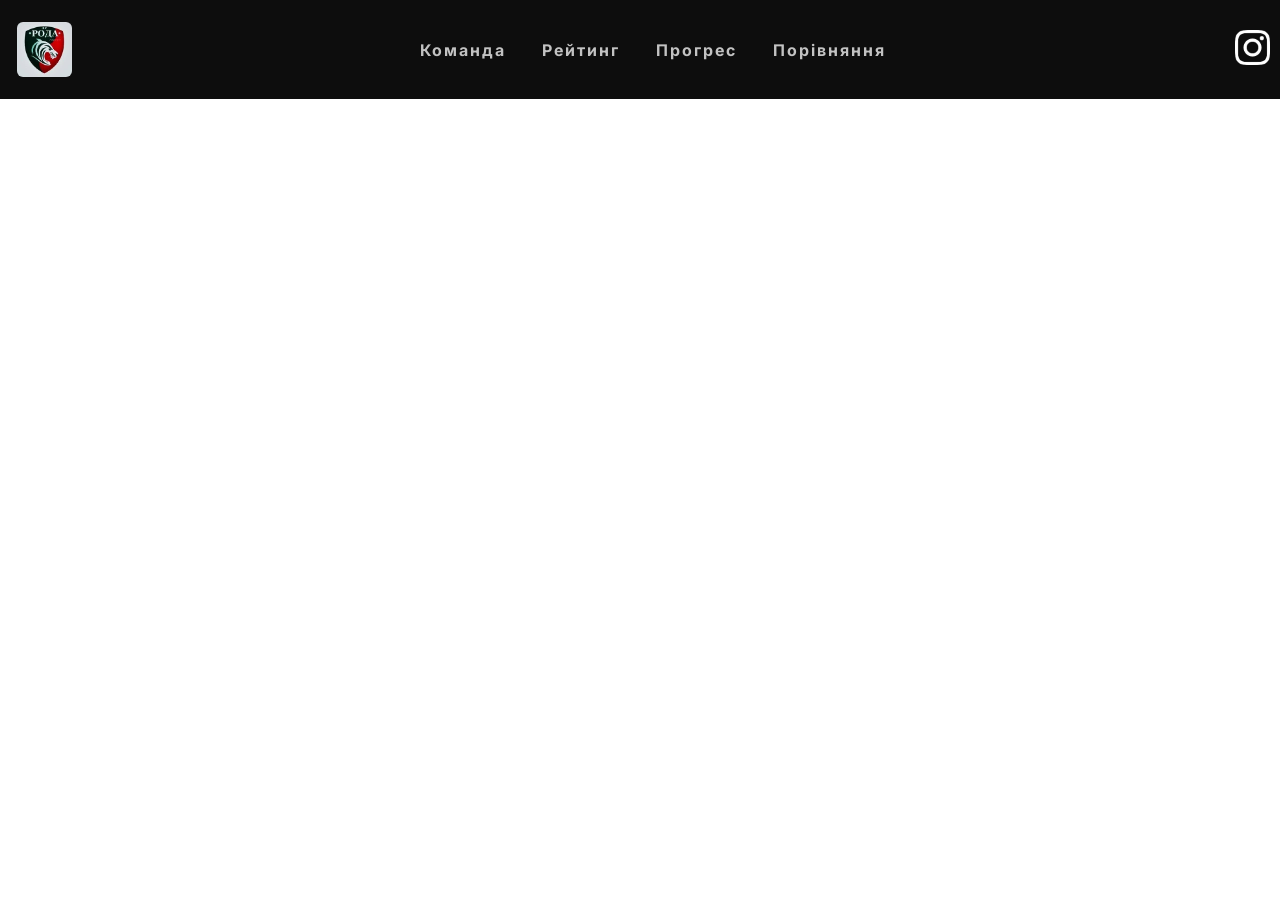
==== index.html @ 6816d01f "translated positions names and added a better explanation" ====
<!doctype html>
<html lang="uk">
  <head>
    <meta charset="UTF-8" />
    <link rel="icon" type="image/png" href="/logo.png" />
    <meta name="viewport" content="width=device-width, initial-scale=1.0" />
    <title>Родатичі.com</title>
	
	<!-- Google tag (gtag.js) -->
	<script async src="https://www.googletagmanager.com/gtag/js?id=G-38MPED72BN"></script>
	<script>
	  window.dataLayer = window.dataLayer || [];
	  function gtag(){dataLayer.push(arguments);}
	  gtag('js', new Date());

	  gtag('config', 'G-38MPED72BN');
	</script>
	
    <script type="module" crossorigin src="/assets/index-DFo5n00p.js"></script>
    <link rel="stylesheet" crossorigin href="/assets/index-CfxjiahT.css">
  </head>
  <body>
    <div id="root"></div>
  </body>
</html>
---- assets/index-CfxjiahT.css ----
@import"https://fonts.googleapis.com/css2?family=Inter:wght@100;200;300;400;500;600;700&display=swap";#root{height:100%;width:100%}body,html{font-family:Inter,Arial,Helvetica,sans-serif;height:100%;width:100%;margin:0}h1,p{padding:0;margin:0}.header-container{width:100%;height:99px;position:sticky;top:0;z-index:10000;box-shadow:0 1px 4px #ffffff0f;background-color:#0d0d0d;display:flex;align-items:center;justify-content:space-between;padding:0 10px;box-sizing:border-box}.team-logo-box{display:flex;align-items:center;height:100%;padding-left:.521vw;-webkit-user-select:none;user-select:none;transition:.2s ease}.team-logo-box:hover{filter:brightness(.6)}.team-logo{width:55px;border-radius:6px;-webkit-user-select:none;user-select:none}.navigation-container{display:flex;gap:8px;-webkit-user-select:none;user-select:none}.navigation-box{transition:.3s ease;text-decoration:none;padding:6px 14px}.active{background-color:#313131;border-radius:8px}.navigation-title{color:#ffffffbf;font-size:clamp(16px,.96vw,19px);letter-spacing:2px}.navigation-box:hover .navigation-title{color:#fff}.instagram-box{transition:.2s ease;-webkit-user-select:none;user-select:none}.instagram-box:hover{transform:scale(1.1)}.instagram-icon{width:35px}@media(max-width:768px){.navigation-container{display:none}.header-container{height:65px}.team-logo{width:43px;border-radius:6px;-webkit-user-select:none;user-select:none}.instagram-icon{width:30px}}.lending-page{width:100%;min-height:89.5%;background-image:url(/assets/background-CWJaWJD7.png);background-color:#353535;background-repeat:no-repeat;background-size:cover;background-position:center;display:flex;justify-content:center;flex-direction:column;align-items:center;-webkit-user-select:none;user-select:none;box-sizing:border-box}.lending-title-container{display:flex;flex-direction:column;align-items:center}.lending-title{margin-top:20px;font-size:clamp(32px,4vw,56px);font-weight:900;color:#fff;letter-spacing:.04em}.lending-subtitle-box{margin-top:12px}.lending-subtitle{color:#f5f5f5cc;letter-spacing:.08em;font-weight:400;font-size:clamp(15px,1.5vw,24px);margin-bottom:45px;text-align:center}.lending-content-container{width:min(1050px,100%);display:flex;flex-direction:column;background-color:#0d0d0de6;border-radius:14px;box-shadow:0 0 6px #000;padding:28px;box-sizing:border-box}.content-row{display:grid;grid-template-columns:repeat(2,minmax(0,1fr));width:100%;gap:10px;margin-bottom:20px}.content-row:last-child{margin-bottom:0}.content-box{width:auto;height:auto;display:flex;flex-direction:column;align-items:center}.content-title{font-size:clamp(18px,1vw,22px);text-align:center;font-weight:700;color:#81e88c;letter-spacing:.08em}.content-subtitle{font-size:clamp(14px,1vw,18px);text-align:center;font-weight:400;color:#cfcfcf;padding-top:6px}.content-image{width:100%;max-width:100%;height:clamp(175px,10.42vw,200px);margin-top:25px;transition:.2s ease;border-radius:4px}.content-image:hover{filter:brightness(.5)}@media(max-width:768px){.lending-page{padding:20px 12px 32px}.lending-title{margin-top:10px}.lending-subtitle{margin-bottom:25px}.lending-subtitle-box{margin-top:10px}.lending-content-container{padding:16px}.content-row{grid-template-columns:1fr;gap:10px;margin-bottom:10px}}.team-page{width:100%;min-height:89.5%;background-image:url(/assets/team-background-BPQFbZPd.png);background-color:#242424;background-repeat:no-repeat;background-size:cover;display:flex;justify-content:space-between;-webkit-user-select:none;user-select:none;overflow-x:hidden}.rating-column-popup{background-color:#00000080;box-shadow:0 4px 12px #000;border-radius:10px;padding:2px}.rating-column{display:flex;flex-direction:column;margin:clamp(20px,2.3vw,45px);height:auto}.scheme-box{display:flex;justify-content:center;align-items:center;gap:clamp(10px,.71vw,10px);padding:4px 5px 6px;border-bottom:.5px solid rgba(255,255,255,.2)}.scheme-title{color:#fff;font-size:clamp(10px,1.07vw,18px);margin-left:4px;font-weight:700}.scheme-select{width:clamp(65px,3.8vw,75px);height:clamp(23px,1.41vw,28px);font-size:clamp(15px,1vw,18px);font-weight:700;border:2px solid black;text-align:center;border-radius:5px;letter-spacing:1px}.rating-container{display:flex;flex-direction:column;border-top:none}.rating-box{display:flex;height:33px}.rating-box:last-child{border:none}.rating-title-box{width:60%;margin:auto;padding-left:10px}.rating-text-box{width:40%;display:flex;justify-content:center;align-items:center;gap:5px;border-left:.5px solid rgb(255,255,255,.2)}.rating-title{font-size:clamp(13px,.82vw,16px);letter-spacing:.5px;color:#fff;font-weight:400}.rating-icon-2{width:clamp(10px,.72vw,13px);height:clamp(10px,.72vw,13px)}.rating-text{font-size:clamp(12px,.82vw,16px);color:#fff;font-weight:400;text-align:center}.team-title-box{margin:0 auto;padding-top:22px}.team-title{color:#ffffff80;font-weight:700;letter-spacing:5%;font-size:18px}.team-column{width:47%;height:800px;margin-top:0;display:flex;flex-direction:column;align-items:center}.players-container{margin-top:5px;margin-bottom:45px;width:min(100%,710px);height:auto;aspect-ratio:800 / 550;background-image:url(/assets/stadium-ire4-LAY.png);background-repeat:no-repeat;background-size:100% 100%;background-position:center;-webkit-user-select:none;user-select:none;display:flex;flex-direction:column;justify-content:center;align-items:center}.player-box{display:flex;flex-direction:column;width:clamp(65px,4.688vw,90px);height:100px;transition:.2s ease}.player-box:hover{transform:scale(1.05)}.player-upper-box{display:flex;height:50px;border-bottom:2px solid rgba(255,255,255,.5);position:relative}.player-lower-box{text-align:center;height:30px}.player-photo{height:60px;position:absolute;left:50%;top:-23%;transform:translate(-50%)}.player-rating-box{display:flex;position:absolute;align-items:center;gap:2px;left:95%;top:60%;transform:translate(-50%)}.player-rating{font-size:clamp(10px,.677vw,13px);color:#fff}.rating-icon{width:clamp(8px,.522vw,10px);height:clamp(8px,.522vw,10px);opacity:.7}.player-name{font-weight:400;color:#fff;font-size:clamp(11px,.677vw,13px);padding-top:2px}.attack-row{width:50%;max-width:100%;display:flex;justify-content:space-evenly}.middlefield-row{width:58%;max-width:100%;display:flex;justify-content:space-evenly}.defense-row{width:70%;max-width:100%;display:flex;justify-content:space-evenly}.goalkeeper-row{width:70%;max-width:100%;display:flex;justify-content:center}@media(max-width:768px){.team-column{width:100%;height:auto;margin:0 auto}.team-page{flex-direction:column;justify-content:start}.team-page-container{flex-direction:column}.players-container{width:135%;height:400px;aspect-ratio:800 / 550}.player-box{height:85px}.player-photo{height:50px;position:absolute;left:50%;top:0%;transform:translate(-50%)}.player-rating-box{display:flex;position:absolute;align-items:center;gap:1px;left:99%;top:73%;transform:translate(-50%)}}.substitutes-container{width:clamp(300px,41.667vw,800px);height:270px;box-shadow:0 4px 12px #000;border-radius:10px;background-color:#0009;padding:15px;overflow-y:auto}.substitutes-title{color:#fff;font-size:23px;font-weight:400}.substitutes-row{width:100%;margin-top:10px;display:flex;gap:15px;flex-wrap:wrap}.substitute-box{width:clamp(145px,8.85vw,170px);height:100px;background-color:#0003;border:3px solid rgba(255,255,255,.2);transition:.2s ease}.substitute-box:hover{transform:scale(1.03)}.substitute-upper-info{display:flex;flex-direction:row;align-items:flex-end;position:relative;height:72px;border-bottom:1px solid white}.substitute-position{font-size:14px;color:#fff;margin-left:5px;margin-bottom:5px}.substitute-photo{position:absolute;height:70px;left:50%;transform:translate(-50%)}.substitute-rating{font-size:14px;color:#fff}.substitute-rating-box{display:flex;position:absolute;align-items:center;justify-content:center;gap:2px;left:88%;top:67%;transform:translate(-50%)}.substitute-rating-icon{width:13px;height:13px;opacity:.7}.substitute-lower-info{display:flex;justify-content:center;padding-top:6px;z-index:5000}.substitute-name{font-size:clamp(14px,.87vw,17px);color:#fff;font-weight:400;z-index:5}@media(max-width:768px){.substitutes-container{width:90%;height:auto;overflow-y:auto;margin-top:5px;padding:15px;justify-content:center;align-items:center}.players-container{margin:0}.substitutes-row{justify-content:left}.substitute-box{width:45%}.substitutes-title{font-size:18px}.substitute-name{font-size:13px}}.stats-column{width:clamp(225px,28.646vw,550px);height:100%;background-color:#0009;box-shadow:0 4px 12px #000;border-radius:10px;margin:25px;color:#fff}.player-header-box{display:flex;align-items:center;position:relative;gap:25px;padding-left:25px;padding-top:10px}.player-image-box{width:clamp(60px,6.25vw,120px);display:flex;justify-content:center;margin-top:10px}#player-image{height:clamp(60px,5.73vw,110px)}.player-info-box{display:flex;gap:clamp(10px,.9vw,17px);flex-direction:column;padding-top:10px}.upper-player-info-box{display:flex;align-items:center;gap:5px}.upper-player-info-progress-box{display:flex;align-items:center;gap:5px;padding:5px 10px;border:.5px solid rgb(255,255,255,.25);border-radius:10px}.player-info-rating{font-size:clamp(15px,.96vw,19px);font-weight:700}.progress-tendency-downgrade-icon{width:18px;height:18px;margin-top:2px;margin-left:1px;margin-right:1px}.progress-tendency-upgrade-icon{width:22px;height:22px;margin-top:0}.player-info-position{padding-left:5px;font-size:clamp(14px,.91vw,18px);letter-spacing:1px}.player-info-name{font-weight:700;font-size:clamp(14px,.91vw,18px)}.close-icon-box{position:absolute;top:15px;right:15px}#close-icon{width:15px}#close-icon:hover{cursor:pointer;filter:brightness(.5)}.main-stats-container{display:flex;justify-content:space-around;width:100%;padding:clamp(6px,.51vw,10px) 0px;padding-bottom:3px;flex:1}.main-stats-box{display:flex;flex-direction:column;justify-content:center;padding:clamp(4px,.41vw,8px) clamp(10px,1.02vw,20px);border-radius:8px;background-color:#232323;border:.5px solid rgb(63,63,63);margin:3px 0;gap:3px;flex:.2}.main-stats-value{font-weight:700;text-align:center;font-size:clamp(14px,1.11vw,22px)}.main-stats-text{text-align:center;color:#ffffff80;font-size:clamp(12px,.82vw,16px)}.skills-stats-container{display:flex;width:100%;padding:12px 0;justify-content:space-around}.skills-stats-box{position:relative;display:flex;flex-direction:column;padding:5px;border-radius:4px;background-color:#232323;border:.5px solid rgb(63,63,63)}.skills-stats-text{font-weight:300;font-size:clamp(8px,.71vw,14px);text-align:center;white-space:nowrap;margin-bottom:6px}.skills-stats-value{font-weight:700}.progress-bar{width:100%;height:3px;background-color:#585858;overflow:hidden}.progress-bar-fill{height:100%;z-index:6;background-color:silver}.player-radar-container{display:flex;flex-direction:column}.player-radar-title{text-align:center;font-size:clamp(10px,.92vw,18px);color:#ffffffbf;font-weight:700;padding-top:10px;padding-bottom:5px}.player-radar-box{width:clamp(225px,24.74vw,475px);height:390px;border:2px solid rgb(255,255,255,.5);border-radius:5px;display:flex;margin:15px auto}.footer-box{border-bottom-left-radius:5px;border-bottom-right-radius:5px;margin-top:5px;padding:8px 2px}.footer-text{color:#ffffff80;font-size:clamp(11px,.71vw,14px);text-align:center}.gmail{-webkit-user-select:text;user-select:text;color:#fff9;font-weight:700}@media(max-width:768px){.stats-column{position:absolute;left:50%;transform:translate(-55%);width:90%;max-width:350px;max-height:575px;z-index:10000;background-color:#141414;border-radius:16px;padding:5px 0;color:#fff}.player-header-box{gap:20px}.player-image-box{width:120px}#player-image{height:90px}.player-info-box{gap:10px;padding-top:5px}.upper-player-info-box{display:flex;gap:3px}.player-info-rating{font-size:18px;font-weight:700}.progress-tendency-downgrade-icon{width:18px;height:18px;margin-top:2px;margin-left:1px;margin-right:1px}.progress-tendency-upgrade-icon{width:22px;height:22px;margin-top:0}.player-info-position{padding-left:5px;font-weight:700;font-size:18px}.player-info-name{font-weight:700;font-size:15px}.main-stats-box{padding:3px clamp(10px,1.02vw,20px);border-radius:8px;background-color:#232323;border:.5px solid rgb(63,63,63);margin:3px 0;gap:3px;flex:.2}.main-stats-value{font-size:14px}.main-stats-text{text-align:center;color:#ffffff80;font-size:10px}.skills-stats-container{display:flex;width:100%;padding:8px 0;justify-content:space-around}.player-radar-container{display:flex;flex-direction:column}.player-radar-title{text-align:center;font-size:15px;padding-top:10px}.player-radar-box{width:95%;height:250px;border:0px solid rgb(255,255,255,.5);border-radius:0;display:flex;margin:15px auto}.footer-box{display:flex;margin-top:auto;padding:0 10px}.footer-text{font-size:11px}.rating-column{position:absolute;z-index:9999;margin:10px 0 0 10px;border-radius:5px}.scheme-box{display:flex;justify-content:center;align-items:center;gap:3px;padding-top:1px;padding-bottom:1px;border-top-right-radius:6px;border-top-left-radius:6px}.scheme-title{color:#fcfcfc;margin-left:0;font-size:9px;font-weight:700}.scheme-select{width:45px;height:15px;font-size:8px;font-weight:700;border:2px solid black;text-align:center;border-radius:5px;letter-spacing:.5px}.rating-container{display:flex;height:100%;flex-direction:column;border-top:.5px solid rgb(255,255,255,.5);border-bottom-left-radius:6px;border-bottom-right-radius:6px}.rating-box{display:flex;height:25%;padding:1px 0}.rating-box:last-child{border:none}.rating-title-box{width:65%;margin:auto;padding-left:3px}.rating-text-box{width:35%;display:flex;justify-content:center;align-items:center;gap:2px;border-left:1px solid rgb(255,255,255,.5)}.rating-title{font-size:9px;color:#fff;font-weight:400}.rating-icon-2{width:7px;height:7px}.rating-text{font-size:8px;color:#fff;font-weight:400;text-align:center}}.table-page{width:100%;height:89.5%;min-height:89.5%;background-image:url(/assets/table-background-BLVnp91o.png);background-repeat:no-repeat;background-size:cover;display:flex;justify-content:center;align-items:center}.table-page-container{width:90%;height:90%;background-color:#000c;border-radius:15px;display:flex;flex-direction:column;align-items:center;box-shadow:0 0 6px #000}.explanation-text{font-size:clamp(16px,1.75vw,20px);padding:25px 5px 5px;text-align:center;color:#fffc;-webkit-user-select:none;user-select:none}#positioning-header,#work-rate-header{width:125px}.table-box{max-height:77%;max-width:95%;margin-top:50px;overflow-y:auto;overflow-x:scroll;-webkit-user-select:none;user-select:none}.table{width:100%;background-color:#fff;border-collapse:collapse}.table thead{background-color:#000000e6;color:#fff}td,th{text-align:center;font-size:18px}th{padding:12px;cursor:pointer;-webkit-user-select:none;user-select:none}.table th:first-of-type{border-left:5px solid rgb(23,23,23)}.table td{border-bottom:1px solid #B9B9B9;padding:8px 12.5px}.table-row-0{background-color:#ffff000f;border-left:5px solid rgba(250,204,21,.9)}.table-row-1{background-color:#e2e8f040;border-left:5px solid rgb(131,131,131)}.table-row-2{background-color:#d977060d;border-left:5px solid rgba(217,119,6,.5)}.player-name-header{padding:0 35px}.player-name-column{text-align:left;font-weight:700;font-size:16px;padding:5px;width:100%;white-space:nowrap}.sorted{text-decoration:underline;text-underline-offset:5px;text-decoration-style:dotted}.position-change-icon{width:clamp(10px,.71vw,14px);height:clamp(10px,.71vw,14px)}.position-change-box{display:flex;justify-content:center;align-items:center}.position-change-text{font-size:clamp(11px,.76vw,15px)}.medal{width:clamp(20px,1.51vw,30px)}.position-text{font-size:clamp(12px,.76vw,15px)}.rating-table-box{font-weight:700;gap:5px}.rating-table-value{margin-left:5px}.rating-icon-3{width:clamp(10px,.72vw,13px);height:clamp(10px,.72vw,13px);margin-right:5px}@media(max-width:768px){.table-page{min-height:100vh;height:90%}th:first-child{font-size:15px;padding:0 25px}td:first-child,.table td.player-name-column{font-size:12px}.table td{padding:8px 6px;font-size:15px}th{padding:6px 8px;font-size:13px}.table-page-container{width:100%;border-radius:0;margin:50px 0}.table-box{width:93%;height:80%;max-height:80%;margin-top:15px;overflow-x:scroll}}.chart-page{width:100%;height:89.5%;min-height:89.5%;background-image:url(/assets/chart-background-CZ3pU0FP.png);background-size:cover;background-repeat:no-repeat;display:flex;align-items:center;justify-content:center;-webkit-user-select:none;user-select:none}.chart-page-container{width:90%;height:90%;background-color:#000000e6;box-shadow:0 0 6px #000;border-radius:15px;display:flex;justify-content:center;position:relative}.best-results-box thead{color:#fff}.best-results-box td{border-bottom:1px solid rgba(255,255,255,.25);padding:6px 0}.results-table tbody tr:last-child td{border-bottom:none}.best-results-box{margin:auto clamp(20px,2.02vw,40px);border-radius:15px;padding:10px;background-color:#2222224d;width:18%}.results-table{border-collapse:collapse;margin:0 auto;width:100%;cursor:default}.results-table-body{color:#fff;font-size:13px}.results-header-title{padding-top:10px;font-size:16px;letter-spacing:5%;text-align:center;color:#fff}.results-header-text{padding:5px 0;margin-bottom:5px;font-weight:700;font-size:14px;text-align:center;color:#ffffff80}.results-table-header-cell{font-size:clamp(11px,.66vw,13px);cursor:default;background:transparent}.results-table-data-cell{color:#fff;height:20px;font-weight:400;font-size:clamp(11px,.66vw,13px)}.results-table-body td:first-child{font-size:12px;font-weight:400;text-align:center}.results-table-rating-icon{width:11px;padding-left:2px}.worst-results-box{margin:auto clamp(20px,2.02vw,40px);border-radius:15px;padding:10px;width:18%;background-color:#2222224d}.worst-results-box td{border-bottom:1px solid rgba(255,255,255,.25);padding:6px 0}.worst-results-box thead{color:#fff}.worst-results-box tbody tr:last-child td{border-bottom:none}.progress-box{display:flex;flex-direction:column;justify-content:center;width:53%;margin-top:10px}.chart-settings-container{display:flex;justify-content:center;gap:clamp(10px,1.5vw,30px)}.chart-player-box{margin-top:23px;margin-bottom:10px;gap:10px;display:flex;flex-direction:column;align-items:center}.player-select{width:clamp(150px,20vw,190px);height:30px;font-size:clamp(14px,.94vw,18px);border-radius:7px;font-weight:700;text-align:center}.player-select-text{font-size:clamp(15px,1.042vw,200px);color:#fff;padding-top:2px}.chart-stats-box{display:flex;flex-direction:column;align-items:center}.progress-text-box{display:flex;justify-content:center}.progress-text{color:#fff;font-weight:700;letter-spacing:10%;font-size:clamp(15px,1.042vw,25px)}.chart-box{width:95%;height:500px;border-radius:15px;padding:5px;margin:25px 0;background-color:#22222280;box-shadow:0 0 6px #000}@media(max-width:1200px){.chart-page{min-height:100vh;height:auto}.chart-page-container{width:100%;border-radius:0;margin-top:50px;flex-direction:column}.best-results-box,.worst-results-box{min-width:87%;margin:25px 15px}.progress-box{width:100%;margin:25px auto 0}.chart-box{width:95%;overflow-x:auto;overflow-y:hidden}}.comparison-page{width:100%;height:89.5%;min-height:89.5%;display:flex;overflow-y:auto;justify-content:center;align-items:center;background-image:url(/assets/comparison-background-B80INT6z.png);background-size:cover;background-repeat:no-repeat;-webkit-user-select:none;user-select:none}.comparison-page-container{width:90%;height:90%;border-radius:15px;background-color:#000c;box-shadow:0 0 6px #000;display:flex}.main-team-players{width:30%}.compare-team-title{font-size:18px;text-align:center;margin-top:150px;margin-bottom:35px;color:#fff;font-weight:700;-webkit-user-select:none;user-select:none}.compare-team-container{width:100%;display:flex;justify-content:center;flex-wrap:wrap;gap:15px}.compare-team-row{display:flex;gap:25px;justify-content:center;margin-top:25px}.compare-team-box{padding:8px 7px;background-color:#f5f5f566;border-radius:5px;margin-top:25px}.compare-team-text{font-size:16px;font-weight:600}.choosen{background-color:#f5f5f5}.radar-compare-box{width:40%;display:flex;flex-direction:column;align-items:center;justify-content:center}.radar-chart-box{width:clamp(200px,31.25vw,600px);height:clamp(200px,60vh,600px);background-color:#2222224d;border-radius:10px;box-shadow:0 0 6px #000;padding:5px 15px}.radar-title{color:#fff;font-size:clamp(16px,1.02vw,20px);text-align:center;padding-bottom:40px;letter-spacing:10%}.second-team-players{width:30%;padding-bottom:250px}@media(max-width:768px){.comparison-page{min-height:100vh;height:auto}.comparison-page-container{width:100%;border-radius:0;margin:50px 0;flex-direction:column}.radar-compare-box{width:90%;height:90%;margin:0 auto;padding-top:40px}.radar-chart-box{width:100%;height:350px}.main-team-players{width:90%;margin:0 auto}.compare-team-box{margin-top:10px;padding:6px 4.5px}.compare-team-title{margin-top:25px;margin-bottom:20px}.compare-team-text{font-size:12px}.second-team-players{width:100%;padding-bottom:25px}.progress-box{margin-top:25px}}.pre-release-container{width:100%;min-height:25px;height:auto;background-color:#0d0d0d;display:flex;flex-direction:column;justify-content:center;align-items:center;letter-spacing:10%;padding:25px 0;text-align:center}.pre-release-title-container{margin-bottom:20px}.pre-release-teaser{font-size:clamp(18px,1.51vw,35px);color:#81e88c;font-weight:bolder;margin-bottom:10px}.pre-release-clarification{font-size:clamp(16px,1.26vw,25px);color:#fff}.pre-release-deadline{font-size:clamp(18px,1.51vw,30px);margin-top:50px;color:#fff}.pre-release-deadline span{color:#e24646;font-weight:bolder}.pre-release-page{padding:0}.footer-container{display:none;justify-content:space-around;align-items:center;height:60px;background-color:#1c1c1c;box-shadow:0 0 2px #fff;-webkit-user-select:none;user-select:none;position:sticky;opacity:.95;bottom:0;z-index:15}#stadium-icon,#star-icon,#progress-icon,#scales-icon{width:25px;height:25px}.footer-navigation-box{display:flex;flex-direction:column;justify-content:center;align-items:center;gap:2px;background-color:transparent;text-decoration:none;position:relative;height:100%}.footer-navigation-text{color:#fff;font-size:12px;font-weight:500}@media(max-width:768px){.footer-container{display:flex}}.active-text{color:#81e88c}.active-text:after{content:"";position:absolute;bottom:0;left:50%;transform:translate(-50%);width:24px;height:3px;background-color:#81e88c;border-radius:2px 2px 0 0}
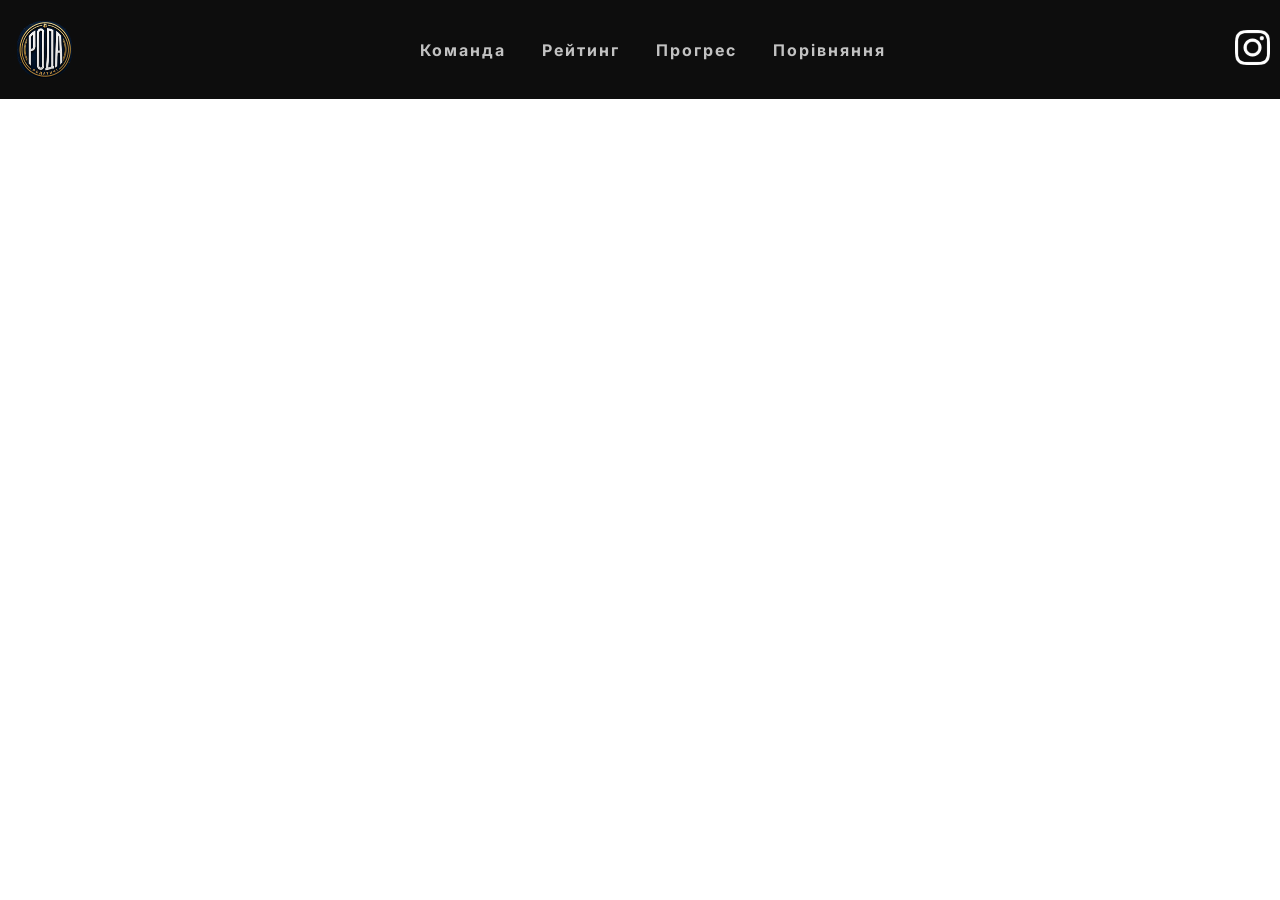
==== commit 589a4eb3: "scheme box and footer container design updated slightly" ====
--- a/index.html
+++ b/index.html
@@ -16,8 +16,8 @@
 	  gtag('config', 'G-38MPED72BN');
 	</script>
 	
-    <script type="module" crossorigin src="/assets/index-DFo5n00p.js"></script>
-    <link rel="stylesheet" crossorigin href="/assets/index-CfxjiahT.css">
+    <script type="module" crossorigin src="/assets/index-CKp2_f_n.js"></script>
+    <link rel="stylesheet" crossorigin href="/assets/index-DeaO-GVF.css">
   </head>
   <body>
     <div id="root"></div>
--- a/assets/index-DeaO-GVF.css
+++ b/assets/index-DeaO-GVF.css
@@ -0,0 +1 @@
+@import"https://fonts.googleapis.com/css2?family=Inter:wght@100;200;300;400;500;600;700&display=swap";#root{height:100%;width:100%}body,html{font-family:Inter,Arial,Helvetica,sans-serif;height:100%;width:100%;margin:0}h1,p{padding:0;margin:0}.header-container{width:100%;height:99px;position:sticky;top:0;z-index:10000;box-shadow:0 1px 4px #ffffff0f;background-color:#0d0d0d;display:flex;align-items:center;justify-content:space-between;padding:0 10px;box-sizing:border-box}.team-logo-box{display:flex;align-items:center;height:100%;padding-left:.521vw;-webkit-user-select:none;user-select:none;transition:.2s ease}.team-logo-box:hover{filter:brightness(.6)}.team-logo{width:55px;border-radius:25px;-webkit-user-select:none;user-select:none}.navigation-container{display:flex;gap:8px;-webkit-user-select:none;user-select:none}.navigation-box{transition:.3s ease;text-decoration:none;padding:6px 14px}.active{background-color:#313131;border-radius:8px}.navigation-title{color:#ffffffbf;font-size:clamp(16px,.96vw,19px);letter-spacing:2px}.navigation-box:hover .navigation-title{color:#fff}.instagram-box{transition:.2s ease;-webkit-user-select:none;user-select:none}.instagram-box:hover{transform:scale(1.1)}.instagram-icon{width:35px}@media(max-width:768px){.navigation-container{display:none}.header-container{height:65px}.team-logo{width:43px;-webkit-user-select:none;user-select:none}.instagram-icon{width:30px}}.lending-page{width:100%;min-height:89.5%;background-image:url(/assets/background-CWJaWJD7.png);background-color:#353535;background-repeat:no-repeat;background-size:cover;background-position:center;display:flex;justify-content:center;flex-direction:column;align-items:center;-webkit-user-select:none;user-select:none;box-sizing:border-box}.lending-title-container{display:flex;flex-direction:column;align-items:center}.lending-title{margin-top:20px;font-size:clamp(32px,4vw,56px);font-weight:900;color:#fff;letter-spacing:.04em}.lending-subtitle-box{margin-top:12px}.lending-subtitle{color:#f5f5f5cc;letter-spacing:.08em;font-weight:400;font-size:clamp(15px,1.5vw,24px);margin-bottom:45px;text-align:center}.lending-content-container{width:min(1050px,100%);display:flex;flex-direction:column;background-color:#0d0d0de6;border-radius:14px;box-shadow:0 0 6px #000;padding:28px;box-sizing:border-box}.content-row{display:grid;grid-template-columns:repeat(2,minmax(0,1fr));width:100%;gap:10px;margin-bottom:20px}.content-row:last-child{margin-bottom:0}.content-box{width:auto;height:auto;display:flex;flex-direction:column;align-items:center}.content-title{font-size:clamp(18px,1vw,22px);text-align:center;font-weight:700;color:#81e88c;letter-spacing:.08em}.content-subtitle{font-size:clamp(14px,1vw,18px);text-align:center;font-weight:400;color:#cfcfcf;padding-top:6px}.content-image{width:100%;max-width:100%;height:clamp(175px,10.42vw,200px);margin-top:25px;transition:.2s ease;border-radius:4px}.content-image:hover{filter:brightness(.5)}@media(max-width:768px){.lending-page{padding:20px 12px 32px}.lending-title{margin-top:10px}.lending-subtitle{margin-bottom:25px}.lending-subtitle-box{margin-top:10px}.lending-content-container{padding:16px}.content-row{grid-template-columns:1fr;gap:10px;margin-bottom:10px}}.team-page{width:100%;min-height:89.5%;background-image:url(/assets/team-background-BPQFbZPd.png);background-color:#242424;background-repeat:no-repeat;background-size:cover;display:flex;justify-content:space-between;-webkit-user-select:none;user-select:none;overflow-x:hidden}.rating-column-popup{box-shadow:0 4px 12px #000;border-radius:10px}.rating-column{display:flex;flex-direction:column;margin:clamp(20px,2.3vw,45px);height:auto}.scheme-box{display:flex;justify-content:center;align-items:center;gap:clamp(10px,.71vw,10px);padding:4px 8px;border-bottom:.5px solid rgba(255,255,255,.2);background-color:#26262580;border-top-left-radius:10px;border-top-right-radius:10px;border:none}.scheme-title{color:#fff;font-size:clamp(10px,1.07vw,18px);margin-left:4px;font-weight:700}.scheme-select{width:clamp(65px,3.8vw,75px);height:clamp(23px,1.41vw,28px);font-size:clamp(15px,1vw,18px);font-weight:700;border:2px solid black;text-align:center;border-radius:5px;letter-spacing:1px}.rating-container{display:flex;flex-direction:column;border-top:none;background-color:#0000004d}.rating-box{display:flex;height:33px}.rating-box:last-child{border:none}.rating-title-box{width:60%;margin:auto;padding-left:10px}.rating-text-box{width:40%;display:flex;justify-content:center;align-items:center;gap:5px;border-left:.5px solid rgb(255,255,255,.2)}.rating-title{font-size:clamp(13px,.82vw,16px);letter-spacing:.5px;color:#fff;font-weight:400}.rating-icon-2{width:clamp(10px,.72vw,13px);height:clamp(10px,.72vw,13px)}.rating-text{font-size:clamp(12px,.82vw,16px);color:#fff;font-weight:400;text-align:center}.team-title-box{margin:0 auto;padding-top:22px}.team-title{color:#ffffff80;font-weight:700;letter-spacing:5%;font-size:18px}.team-column{width:47%;height:800px;margin-top:0;display:flex;flex-direction:column;align-items:center}.players-container{margin-top:5px;margin-bottom:45px;width:min(100%,710px);height:auto;aspect-ratio:800 / 550;background-image:url(/assets/stadium-ire4-LAY.png);background-repeat:no-repeat;background-size:100% 100%;background-position:center;-webkit-user-select:none;user-select:none;display:flex;flex-direction:column;justify-content:center;align-items:center}.player-box{display:flex;flex-direction:column;width:clamp(65px,4.688vw,90px);height:100px;transition:.2s ease}.player-box:hover{transform:scale(1.05)}.player-upper-box{display:flex;height:50px;border-bottom:2px solid rgba(255,255,255,.5);position:relative}.player-lower-box{text-align:center;height:30px}.player-photo{height:60px;position:absolute;left:50%;top:-23%;transform:translate(-50%)}.player-rating-box{display:flex;position:absolute;align-items:center;gap:2px;left:95%;top:60%;transform:translate(-50%)}.player-rating{font-size:clamp(10px,.677vw,13px);color:#fff}.rating-icon{width:clamp(8px,.522vw,10px);height:clamp(8px,.522vw,10px);opacity:.7}.player-name{font-weight:400;color:#fff;font-size:clamp(11px,.677vw,13px);padding-top:2px}.attack-row{width:50%;max-width:100%;display:flex;justify-content:space-evenly}.middlefield-row{width:58%;max-width:100%;display:flex;justify-content:space-evenly}.defense-row{width:70%;max-width:100%;display:flex;justify-content:space-evenly}.goalkeeper-row{width:70%;max-width:100%;display:flex;justify-content:center}@media(max-width:768px){.team-column{width:100%;height:auto;margin:0 auto}.team-page{flex-direction:column;justify-content:start}.team-page-container{flex-direction:column}.players-container{width:135%;height:400px;aspect-ratio:800 / 550}.player-box{height:85px}.player-photo{height:50px;position:absolute;left:50%;top:0%;transform:translate(-50%)}.player-rating-box{display:flex;position:absolute;align-items:center;gap:1px;left:99%;top:73%;transform:translate(-50%)}}.substitutes-container{width:clamp(300px,41.667vw,800px);height:270px;box-shadow:0 4px 12px #000;border-radius:10px;background-color:#0009;padding:15px;overflow-y:auto}.substitutes-title{color:#fff;font-size:23px;font-weight:400}.substitutes-row{width:100%;margin-top:10px;display:flex;gap:15px;flex-wrap:wrap}.substitute-box{width:clamp(145px,8.85vw,170px);height:100px;background-color:#0003;border:3px solid rgba(255,255,255,.2);transition:.2s ease}.substitute-box:hover{transform:scale(1.03)}.substitute-upper-info{display:flex;flex-direction:row;align-items:flex-end;position:relative;height:72px;border-bottom:1px solid white}.substitute-position{font-size:14px;color:#fff;margin-left:5px;margin-bottom:5px}.substitute-photo{position:absolute;height:70px;left:50%;transform:translate(-50%)}.substitute-rating{font-size:14px;color:#fff}.substitute-rating-box{display:flex;position:absolute;align-items:center;justify-content:center;gap:2px;left:88%;top:67%;transform:translate(-50%)}.substitute-rating-icon{width:13px;height:13px;opacity:.7}.substitute-lower-info{display:flex;justify-content:center;padding-top:6px;z-index:5000}.substitute-name{font-size:clamp(14px,.87vw,17px);color:#fff;font-weight:400;z-index:5}@media(max-width:768px){.substitutes-container{width:90%;height:auto;overflow-y:auto;margin-top:5px;padding:15px;justify-content:center;align-items:center}.players-container{margin:0}.substitutes-row{justify-content:left}.substitute-box{width:45%}.substitutes-title{font-size:18px}.substitute-name{font-size:13px}}.stats-column{width:clamp(225px,28.646vw,550px);height:100%;background-color:#0009;box-shadow:0 4px 12px #000;border-radius:10px;margin:25px;color:#fff}.player-header-box{display:flex;align-items:center;position:relative;gap:25px;padding-left:25px;padding-top:10px}.player-image-box{width:clamp(60px,6.25vw,120px);display:flex;justify-content:center;margin-top:10px}#player-image{height:clamp(60px,5.73vw,110px)}.player-info-box{display:flex;gap:clamp(10px,.9vw,17px);flex-direction:column;padding-top:10px}.upper-player-info-box{display:flex;align-items:center;gap:5px}.upper-player-info-progress-box{display:flex;align-items:center;gap:5px;padding:5px 10px;border:.5px solid rgb(255,255,255,.25);border-radius:10px}.player-info-rating{font-size:clamp(15px,.96vw,19px);font-weight:700}.progress-tendency-downgrade-icon,.progress-tendency-upgrade-icon{width:15px;height:15px;margin-left:2px}.player-info-position{padding-left:5px;font-size:clamp(14px,.91vw,18px);letter-spacing:1px}.player-info-name{font-weight:700;font-size:clamp(14px,.91vw,18px)}.close-icon-box{position:absolute;top:15px;right:15px}#close-icon{width:15px}#close-icon:hover{cursor:pointer;filter:brightness(.5)}.main-stats-container{display:flex;justify-content:space-around;width:100%;padding:clamp(6px,.51vw,10px) 0px;padding-bottom:3px;flex:1}.main-stats-box{display:flex;flex-direction:column;justify-content:center;padding:clamp(4px,.41vw,8px) clamp(10px,1.02vw,20px);border-radius:8px;background-color:#232323;border:.5px solid rgb(63,63,63);margin:3px 0;gap:3px;flex:.2}.main-stats-value{font-weight:700;text-align:center;font-size:clamp(14px,1.11vw,22px)}.main-stats-text{text-align:center;color:#ffffff80;font-size:clamp(12px,.82vw,16px)}.skills-stats-container{display:flex;width:100%;padding:12px 0;justify-content:space-around}.skills-stats-box{position:relative;display:flex;flex-direction:column;padding:5px;border-radius:4px;background-color:#232323;border:.5px solid rgb(63,63,63)}.skills-stats-text{font-weight:300;font-size:clamp(8px,.71vw,14px);text-align:center;white-space:nowrap;margin-bottom:6px}.skills-stats-value{font-weight:700}.progress-bar{width:100%;height:3px;background-color:#585858;overflow:hidden}.progress-bar-fill{height:100%;z-index:6;background-color:silver}.player-radar-container{display:flex;flex-direction:column}.player-radar-title{text-align:center;font-size:clamp(10px,.92vw,18px);color:#ffffffbf;font-weight:700;padding-top:10px;padding-bottom:5px}.player-radar-box{width:clamp(225px,24.74vw,475px);height:390px;border:2px solid rgb(255,255,255,.5);border-radius:5px;display:flex;margin:15px auto}.footer-box{border-bottom-left-radius:5px;border-bottom-right-radius:5px;margin-top:5px;padding:8px 2px}.footer-text{color:#ffffff80;font-size:clamp(11px,.71vw,14px);text-align:center}.gmail{-webkit-user-select:text;user-select:text;color:#fff9;font-weight:700}@media(max-width:768px){.stats-column{position:absolute;left:50%;transform:translate(-55%);width:90%;max-width:350px;max-height:575px;z-index:10000;background-color:#141414;border-radius:16px;padding:5px 0;color:#fff}.player-header-box{gap:20px}.player-image-box{width:120px}#player-image{height:90px}.player-info-box{gap:10px;padding-top:5px}.upper-player-info-box{display:flex;gap:3px}.player-info-rating{font-size:15px;font-weight:700}.progress-tendency-downgrade-icon,.progress-tendency-upgrade-icon{width:13px;height:13px;margin-left:2px}.player-info-position{padding-left:5px;font-weight:700;font-size:18px}.player-info-name{font-weight:700;font-size:15px}.main-stats-box{padding:3px clamp(10px,1.02vw,20px);border-radius:8px;background-color:#232323;border:.5px solid rgb(63,63,63);margin:3px 0;gap:3px;flex:.2}.main-stats-value{font-size:14px}.main-stats-text{text-align:center;color:#ffffff80;font-size:10px}.skills-stats-container{display:flex;width:100%;padding:8px 0;justify-content:space-around}.player-radar-container{display:flex;flex-direction:column}.player-radar-title{text-align:center;font-size:15px;padding-top:10px}.player-radar-box{width:95%;height:250px;border:0px solid rgb(255,255,255,.5);border-radius:0;display:flex;margin:15px auto}.footer-box{display:flex;margin-top:auto;padding:0 10px}.footer-text{font-size:11px}.rating-column-popup{box-shadow:0 4px 12px #000;border-radius:4px}.rating-column{position:absolute;z-index:9999;margin:10px 0 0 10px;border-radius:5px}.scheme-box{display:flex;justify-content:center;align-items:center;gap:3px;padding:1px 4px;border-top-right-radius:4px;border-top-left-radius:4px;background-color:#0006}.scheme-title{color:#fcfcfc;margin-left:0;font-size:9px;font-weight:700}.scheme-select{width:45px;height:15px;font-size:8px;font-weight:700;border:2px solid black;text-align:center;border-radius:5px;letter-spacing:.5px}.rating-container{display:flex;height:100%;flex-direction:column;border-top:.5px solid rgb(255,255,255,.5);border-bottom-left-radius:4px;border-bottom-right-radius:4px;padding:0 1px}.rating-box{display:flex;height:25%;padding:1px 0}.rating-box:last-child{border:none}.rating-title-box{width:65%;margin:auto;padding-left:3px}.rating-text-box{width:35%;display:flex;justify-content:center;align-items:center;gap:2px;border-left:1px solid rgb(255,255,255,.5)}.rating-title{font-size:9px;color:#fff;font-weight:400}.rating-icon-2{width:7px;height:7px}.rating-text{font-size:8px;color:#fff;font-weight:400;text-align:center}}.table-page{width:100%;height:89.5%;min-height:89.5%;background-image:url(/assets/table-background-BLVnp91o.png);background-repeat:no-repeat;background-size:cover;display:flex;justify-content:center;align-items:center}.table-page-container{width:90%;height:90%;background-color:#000c;border-radius:15px;display:flex;flex-direction:column;align-items:center;box-shadow:0 0 6px #000}.explanation-text{font-size:clamp(16px,1.75vw,20px);padding:25px 5px 5px;text-align:center;color:#fffc;-webkit-user-select:none;user-select:none}#positioning-header,#work-rate-header{width:125px}.table-box{max-height:77%;max-width:95%;margin-top:50px;overflow-y:auto;overflow-x:scroll;-webkit-user-select:none;user-select:none}.table{width:100%;background-color:#fff;border-collapse:collapse}.table thead{background-color:#000000e6;color:#fff}td,th{text-align:center;font-size:18px}th{padding:12px;cursor:pointer;-webkit-user-select:none;user-select:none}.table th:first-of-type{border-left:5px solid rgb(23,23,23)}.table td{border-bottom:1px solid #B9B9B9;padding:8px 12.5px}.table-row-0{background-color:#ffff000f;border-left:5px solid rgba(250,204,21,.9)}.table-row-1{background-color:#e2e8f040;border-left:5px solid rgb(131,131,131)}.table-row-2{background-color:#d977060d;border-left:5px solid rgba(217,119,6,.5)}.player-name-header{padding:0 35px}.player-name-column{text-align:left;font-weight:700;font-size:16px;padding:5px;width:100%;white-space:nowrap}.sorted{text-decoration:underline;text-underline-offset:5px;text-decoration-style:dotted}.position-change-icon{width:clamp(10px,.71vw,14px);height:clamp(10px,.71vw,14px)}.position-change-box{display:flex;justify-content:center;align-items:center}.position-change-text{font-size:clamp(11px,.76vw,15px)}.medal{width:clamp(20px,1.51vw,30px)}.position-text{font-size:clamp(12px,.76vw,15px)}.rating-table-box{font-weight:700;gap:5px}.rating-table-value{margin-left:5px}.rating-icon-3{width:clamp(10px,.72vw,13px);height:clamp(10px,.72vw,13px);margin-right:5px}@media(max-width:768px){.table-page{min-height:100vh;height:90%}th:first-child{font-size:15px;padding:0 25px}td:first-child,.table td.player-name-column{font-size:12px}.table td{padding:8px 6px;font-size:15px}th{padding:6px 8px;font-size:13px}.table-page-container{width:100%;border-radius:0;margin:50px 0}.table-box{width:93%;height:80%;max-height:80%;margin-top:15px;overflow-x:scroll}}.chart-page{width:100%;height:89.5%;min-height:89.5%;background-image:url(/assets/chart-background-CZ3pU0FP.png);background-size:cover;background-repeat:no-repeat;display:flex;align-items:center;justify-content:center;-webkit-user-select:none;user-select:none}.chart-page-container{width:90%;height:90%;background-color:#000000e6;box-shadow:0 0 6px #000;border-radius:15px;display:flex;justify-content:center;position:relative}.best-results-box thead{color:#fff}.best-results-box td{border-bottom:1px solid rgba(255,255,255,.25);padding:6px 0}.results-table tbody tr:last-child td{border-bottom:none}.best-results-box{margin:auto clamp(20px,2.02vw,40px);border-radius:15px;padding:10px;background-color:#2222224d;width:18%}.results-table{border-collapse:collapse;margin:0 auto;width:100%;cursor:default}.results-table-body{color:#fff;font-size:13px}.results-header-title{padding-top:10px;font-size:16px;letter-spacing:5%;text-align:center;color:#fff}.results-header-text{padding:5px 0;margin-bottom:5px;font-weight:700;font-size:14px;text-align:center;color:#ffffff80}.results-table-header-cell{font-size:clamp(11px,.66vw,13px);cursor:default;background:transparent}.results-table-data-cell{color:#fff;height:20px;font-weight:400;font-size:clamp(11px,.66vw,13px)}.results-table-body td:first-child{font-size:12px;font-weight:400;text-align:center}.results-table-rating-icon{width:11px;padding-left:2px}.worst-results-box{margin:auto clamp(20px,2.02vw,40px);border-radius:15px;padding:10px;width:18%;background-color:#2222224d}.worst-results-box td{border-bottom:1px solid rgba(255,255,255,.25);padding:6px 0}.worst-results-box thead{color:#fff}.worst-results-box tbody tr:last-child td{border-bottom:none}.progress-box{display:flex;flex-direction:column;justify-content:center;width:53%;margin-top:10px}.chart-settings-container{display:flex;justify-content:center;gap:clamp(10px,1.5vw,30px)}.chart-player-box{margin-top:23px;margin-bottom:10px;gap:10px;display:flex;flex-direction:column;align-items:center}.player-select{width:clamp(150px,20vw,190px);height:30px;font-size:clamp(14px,.94vw,18px);border-radius:7px;font-weight:700;text-align:center}.player-select-text{font-size:clamp(15px,1.042vw,200px);color:#fff;padding-top:2px}.chart-stats-box{display:flex;flex-direction:column;align-items:center}.progress-text-box{display:flex;justify-content:center}.progress-text{color:#fff;font-weight:700;letter-spacing:10%;font-size:clamp(15px,1.042vw,25px)}.chart-box{width:95%;height:500px;border-radius:15px;padding:5px;margin:25px 0;background-color:#22222280;box-shadow:0 0 6px #000}@media(max-width:1200px){.chart-page{min-height:100vh;height:auto}.chart-page-container{width:100%;border-radius:0;margin-top:50px;flex-direction:column}.best-results-box,.worst-results-box{min-width:87%;margin:25px 15px}.progress-box{width:100%;margin:25px auto 0}.chart-box{width:95%;overflow-x:auto;overflow-y:hidden}}.comparison-page{width:100%;height:89.5%;min-height:89.5%;display:flex;overflow-y:auto;justify-content:center;align-items:center;background-image:url(/assets/comparison-background-B80INT6z.png);background-size:cover;background-repeat:no-repeat;-webkit-user-select:none;user-select:none}.comparison-page-container{width:90%;height:90%;border-radius:15px;background-color:#000c;box-shadow:0 0 6px #000;display:flex}.main-team-players{width:30%}.compare-team-title{font-size:18px;text-align:center;margin-top:150px;margin-bottom:35px;color:#fff;font-weight:700;-webkit-user-select:none;user-select:none}.compare-team-container{width:100%;display:flex;justify-content:center;flex-wrap:wrap;gap:15px}.compare-team-row{display:flex;gap:25px;justify-content:center;margin-top:25px}.compare-team-box{padding:8px 7px;background-color:#f5f5f566;border-radius:5px;margin-top:25px}.compare-team-text{font-size:16px;font-weight:600}.choosen{background-color:#f5f5f5}.radar-compare-box{width:40%;display:flex;flex-direction:column;align-items:center;justify-content:center}.radar-chart-box{width:clamp(200px,31.25vw,600px);height:clamp(200px,60vh,600px);background-color:#2222224d;border-radius:10px;box-shadow:0 0 6px #000;padding:5px 15px}.radar-title{color:#fff;font-size:clamp(16px,1.02vw,20px);text-align:center;padding-bottom:40px;letter-spacing:10%}.second-team-players{width:30%;padding-bottom:250px}@media(max-width:768px){.comparison-page{min-height:100vh;height:auto}.comparison-page-container{width:100%;border-radius:0;margin:50px 0;flex-direction:column}.radar-compare-box{width:90%;height:90%;margin:0 auto;padding-top:40px}.radar-chart-box{width:100%;height:350px}.main-team-players{width:90%;margin:0 auto}.compare-team-box{margin-top:10px;padding:6px 4.5px}.compare-team-title{margin-top:25px;margin-bottom:20px}.compare-team-text{font-size:12px}.second-team-players{width:100%;padding-bottom:25px}.progress-box{margin-top:25px}}.pre-release-container{width:100%;min-height:25px;height:auto;background-color:#0d0d0d;display:flex;flex-direction:column;justify-content:center;align-items:center;letter-spacing:10%;padding:25px 0;text-align:center}.pre-release-title-container{margin-bottom:20px}.pre-release-teaser{font-size:clamp(18px,1.51vw,35px);color:#81e88c;font-weight:bolder;margin-bottom:10px}.pre-release-clarification{font-size:clamp(16px,1.26vw,25px);color:#fff}.pre-release-deadline{font-size:clamp(18px,1.51vw,30px);margin-top:50px;color:#fff}.pre-release-deadline span{color:#e24646;font-weight:bolder}.pre-release-page{padding:0}.footer-container{display:none;justify-content:space-around;align-items:center;height:60px;background-color:#0d0d0d;box-shadow:0 0 2px #fff;-webkit-user-select:none;user-select:none;position:sticky;opacity:.92;bottom:0;z-index:15}#stadium-icon,#star-icon,#progress-icon,#scales-icon{width:25px;height:25px}.footer-navigation-box{display:flex;flex-direction:column;justify-content:center;align-items:center;gap:2px;background-color:transparent;text-decoration:none;position:relative;height:100%}.footer-navigation-text{color:#fff;font-size:12px;font-weight:500}@media(max-width:768px){.footer-container{display:flex}}.active-text{color:#81e88c}.active-text:after{content:"";position:absolute;bottom:0;left:50%;transform:translate(-50%);width:24px;height:3px;background-color:#81e88c;border-radius:2px 2px 0 0}
